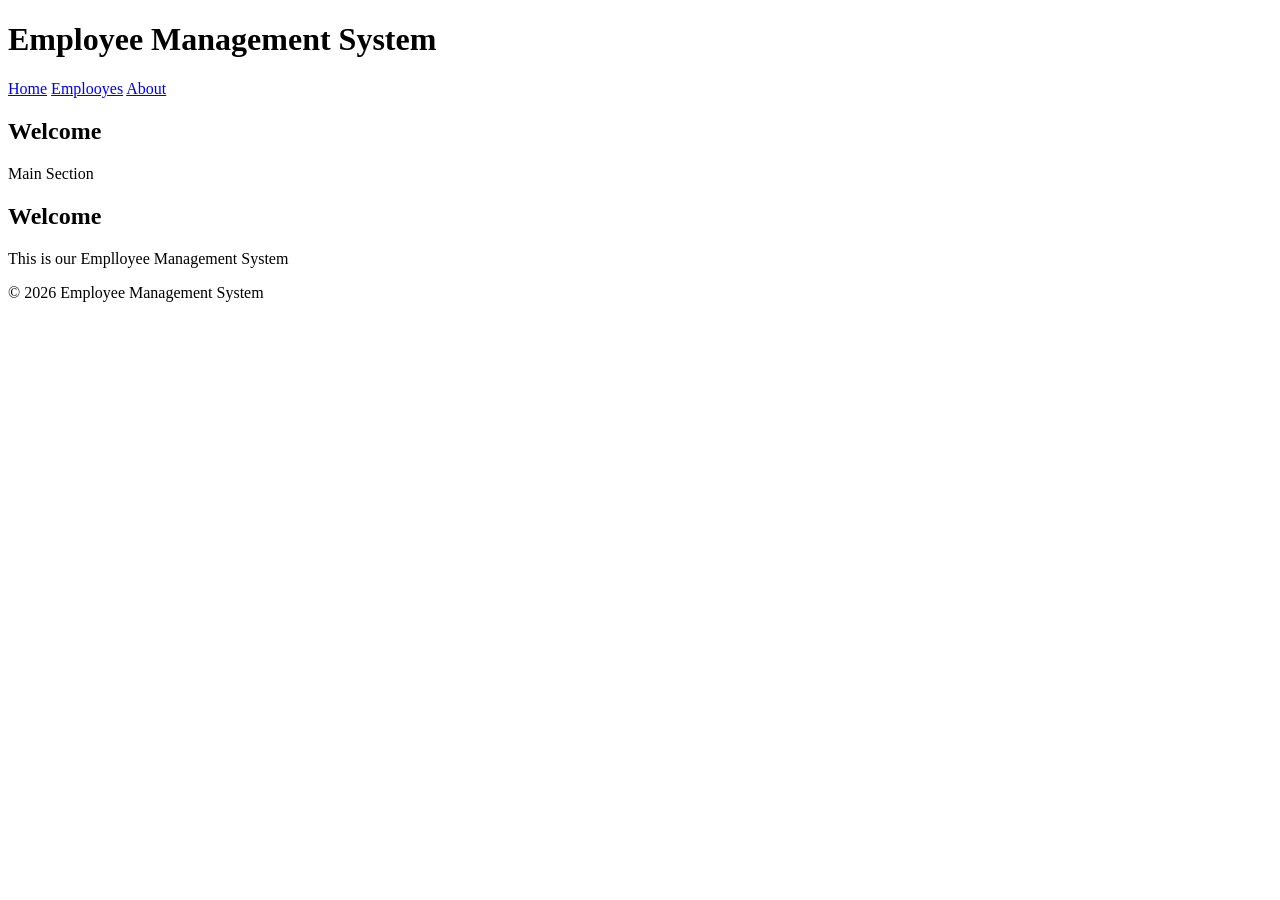
==== index.html @ a309ba33 "Day 2: HTML Structures and Semantic Tags" ====
<!DOCTYPE html>
<html lang="en">

<head>
    <meta charset="UTF-8">
    <meta name="viewport" content="width=device-width, initial-scale=1.0">
    <title>Document</title>
</head>

<body>
    <div id="header">
        <h1>Employee Management System</h1>
        <!-- 
            LOGO
            WEBSITE NAME
            NAVIGATION
          -->

    </div>

    <div id="nav">
        <a href="#">Home</a>
        <a href="#">Emplooyes</a>
        <a href="#">About</a>
    </div>

    <div id="main">
        <h2>Welcome</h2>
        <p>Main Section</p>
    </div>

    <div id="section">
        <h2>Welcome</h2>
        <p>This is our Emplloyee Management System</p>
    </div>

    <div id="footer">
        <footer>
            <p>© 2026 Employee Management System</p>
        </footer>
        <!--
            COPYYRIGHT
            CONTACT INFORMATION
            LINKS
        -->
    </div>

</body>

</html>
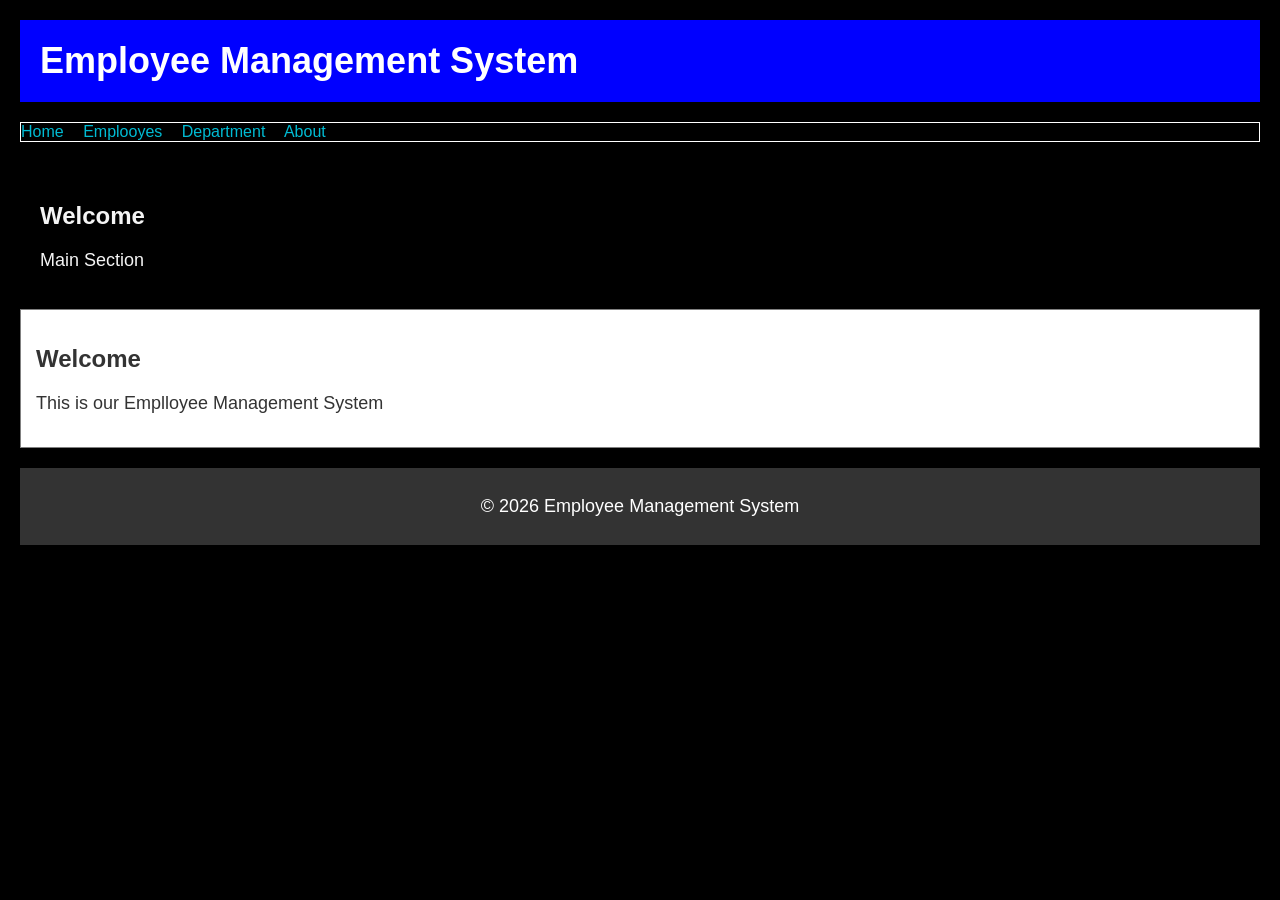
==== commit 3b5a26fa: "Day 3 Adding CSS" ====
--- a/index.html
+++ b/index.html
@@ -1,10 +1,73 @@
-<!DOCTYPE html>
+<!doctype html>
 <html lang="en">
 
 <head>
-    <meta charset="UTF-8">
-    <meta name="viewport" content="width=device-width, initial-scale=1.0">
-    <title>Document</title>
+
+    <meta charset="UTF-8" />
+    <meta name="viewport" content="width=device-width, initial-scale=1.0" />
+    <link rel="stylesheet" href="assets/css/style.css">
+    <title>Employee Management System</title>
+
+    <!-- <style>
+        body {
+            background-color: black;
+            color: #f4f4f4;
+            /* Changed to a light gray so you can read your text */
+            font-family: Arial, sans-serif;
+            /* Fixed the spelling of Arial */
+            margin: 0;
+            padding: 20px;
+        }
+        
+        #header {
+            background-color: blue;
+            color: white;
+            margin-bottom: 20px;
+            padding: 20px;
+            /* Removed the heavy black border so the blue block sits nicely */
+        }
+        
+        #nav {
+            margin-bottom: 20px;
+        }
+        
+        #nav a {
+            color: #00bcd4;
+            /* Gives your links a nice visible color on the black background */
+            text-decoration: none;
+            margin-right: 15px;
+        }
+        
+        #main {
+            padding: 20px;
+        }
+        
+        #section {
+            background-color: white;
+            color: #333;
+            /* Ensures text inside the white section block is dark and readable */
+            border: 1px solid gray;
+            padding: 15px;
+            margin-bottom: 20px;
+        }
+        
+        #footer {
+            background-color: #333;
+            color: white;
+            text-align: center;
+            padding: 10px;
+        }
+        
+        h1 {
+            font-size: 36px;
+            margin: 0;
+        }
+        
+        p {
+            font-size: 18px;
+        }
+    </style>
+    -->
 </head>
 
 <body>
@@ -15,12 +78,12 @@
             WEBSITE NAME
             NAVIGATION
           -->
-
     </div>
 
     <div id="nav">
         <a href="#">Home</a>
         <a href="#">Emplooyes</a>
+        <a href="#">Department</a>
         <a href="#">About</a>
     </div>
 
@@ -44,7 +107,6 @@
             LINKS
         -->
     </div>
-
 </body>
 
 </html>
--- a/assets/css/style.css
+++ b/assets/css/style.css
@@ -0,0 +1,58 @@
+body {
+    background-color: black;
+    color: #f4f4f4;
+    /* Changed to a light gray so you can read your text */
+    font-family: Arial, sans-serif;
+    /* Fixed the spelling of Arial */
+    margin: 0;
+    padding: 20px;
+}
+
+#header {
+    background-color: blue;
+    color: white;
+    margin-bottom: 20px;
+    padding: 20px;
+    /* Removed the heavy black border so the blue block sits nicely */
+}
+
+#nav {
+    margin-bottom: 20px;
+    border: 1px solid white;
+}
+
+#nav a {
+    color: #00bcd4;
+    /* Gives your links a nice visible color on the black background */
+    text-decoration: none;
+    margin-right: 15px;
+}
+
+#main {
+    padding: 20px;
+}
+
+#section {
+    background-color: white;
+    color: #333;
+    /* Ensures text inside the white section block is dark and readable */
+    border: 1px solid gray;
+    padding: 15px;
+    margin-bottom: 20px;
+}
+
+#footer {
+    background-color: #333;
+    color: white;
+    text-align: center;
+    padding: 10px;
+}
+
+h1 {
+    font-size: 36px;
+    margin: 0;
+}
+
+p {
+    font-size: 18px;
+}
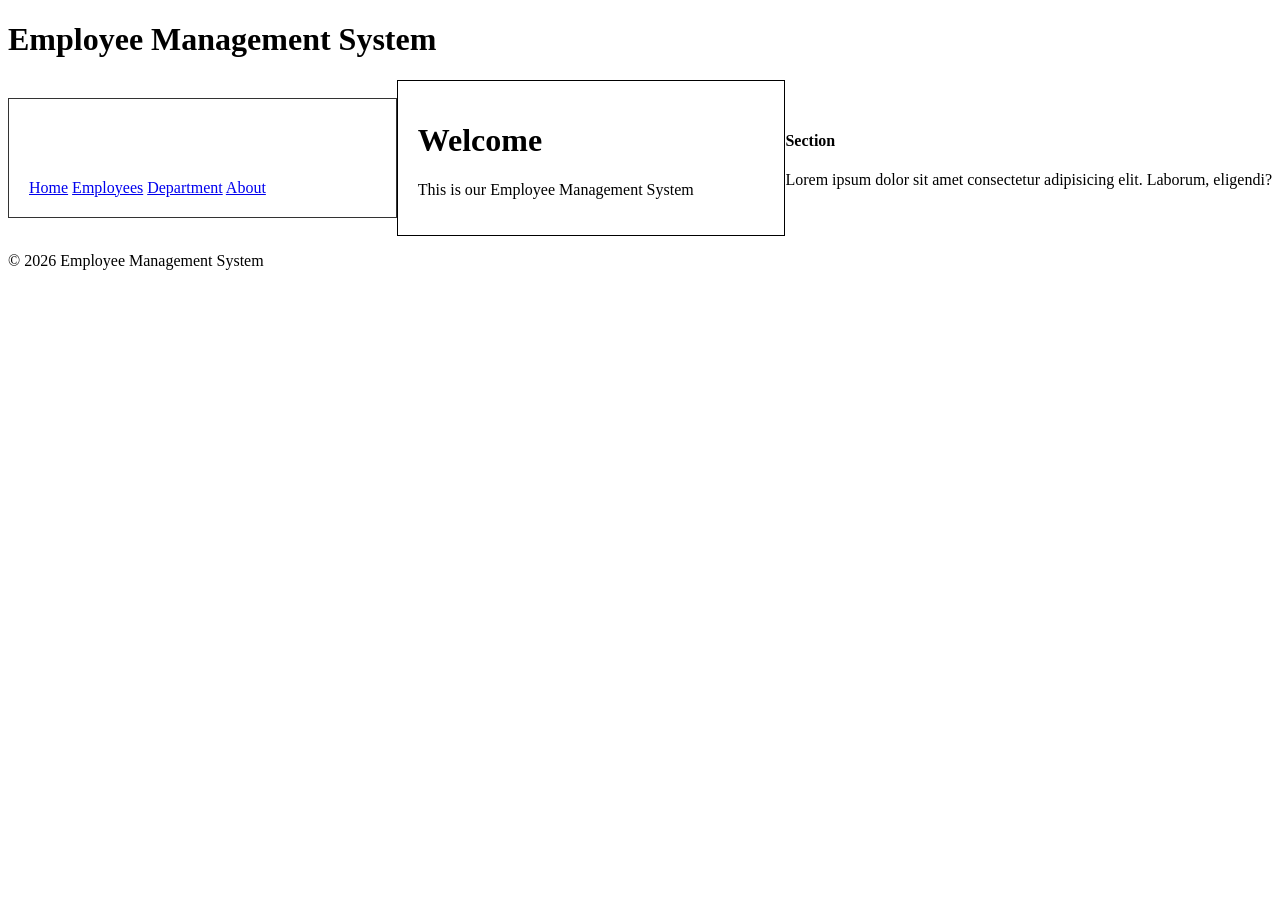
==== commit c496c654: "Day 4 Using Flexbox" ====
--- a/index.html
+++ b/index.html
@@ -2,10 +2,9 @@
 <html lang="en">
 
 <head>
-
     <meta charset="UTF-8" />
     <meta name="viewport" content="width=device-width, initial-scale=1.0" />
-    <link rel="stylesheet" href="assets/css/style.css">
+    <link rel="stylesheet" href="assets/css/style.css" />
     <title>Employee Management System</title>
 
     <!-- <style>
@@ -80,32 +79,34 @@
           -->
     </div>
 
-    <div id="nav">
-        <a href="#">Home</a>
-        <a href="#">Emplooyes</a>
-        <a href="#">Department</a>
-        <a href="#">About</a>
-    </div>
+    <div class="container">
+        <div id="sidebar">
+            <h3>Menu</h3>
 
-    <div id="main">
-        <h2>Welcome</h2>
-        <p>Main Section</p>
-    </div>
+            <a href="#">Home</a>
+            <a href="#">Employees</a>
+            <a href="#">Department</a>
+            <a href="#">About</a>
+        </div>
 
-    <div id="section">
-        <h2>Welcome</h2>
-        <p>This is our Emplloyee Management System</p>
+        <div id="main">
+            <h1>Welcome</h1>
+            <p>This is our Employee Management System</p>
+        </div>
+
+        <div id="section">
+            <h4>Section</h4>
+            <p>
+                Lorem ipsum dolor sit amet consectetur adipisicing elit. Laborum, eligendi?
+            </p>
+        </div>
+
     </div>
 
     <div id="footer">
         <footer>
             <p>© 2026 Employee Management System</p>
         </footer>
-        <!--
-            COPYYRIGHT
-            CONTACT INFORMATION
-            LINKS
-        -->
     </div>
 </body>
 
--- a/assets/css/style.css
+++ b/assets/css/style.css
@@ -1,58 +1,24 @@
-body {
-    background-color: black;
-    color: #f4f4f4;
-    /* Changed to a light gray so you can read your text */
-    font-family: Arial, sans-serif;
-    /* Fixed the spelling of Arial */
-    margin: 0;
-    padding: 20px;
+.container {
+    display: flex;
+    flex-direction: row;
+    /* Main Axis */
+    justify-content: center;
+    /* Main Axis Horizontal*/
+    align-items: center;
+    /* Cross Axis Vertical*/
+    flex-wrap: wrap;
 }
 
-#header {
-    background-color: blue;
+#sidebar {
+    width: 220px;
+    border: 1px solid #333;
     color: white;
-    margin-bottom: 20px;
     padding: 20px;
-    /* Removed the heavy black border so the blue block sits nicely */
-}
-
-#nav {
-    margin-bottom: 20px;
-    border: 1px solid white;
-}
-
-#nav a {
-    color: #00bcd4;
-    /* Gives your links a nice visible color on the black background */
-    text-decoration: none;
-    margin-right: 15px;
+    flex: 1;
 }
 
 #main {
+    flex: 1;
     padding: 20px;
-}
-
-#section {
-    background-color: white;
-    color: #333;
-    /* Ensures text inside the white section block is dark and readable */
-    border: 1px solid gray;
-    padding: 15px;
-    margin-bottom: 20px;
-}
-
-#footer {
-    background-color: #333;
-    color: white;
-    text-align: center;
-    padding: 10px;
-}
-
-h1 {
-    font-size: 36px;
-    margin: 0;
-}
-
-p {
-    font-size: 18px;
+    border: 1px solid black;
 }
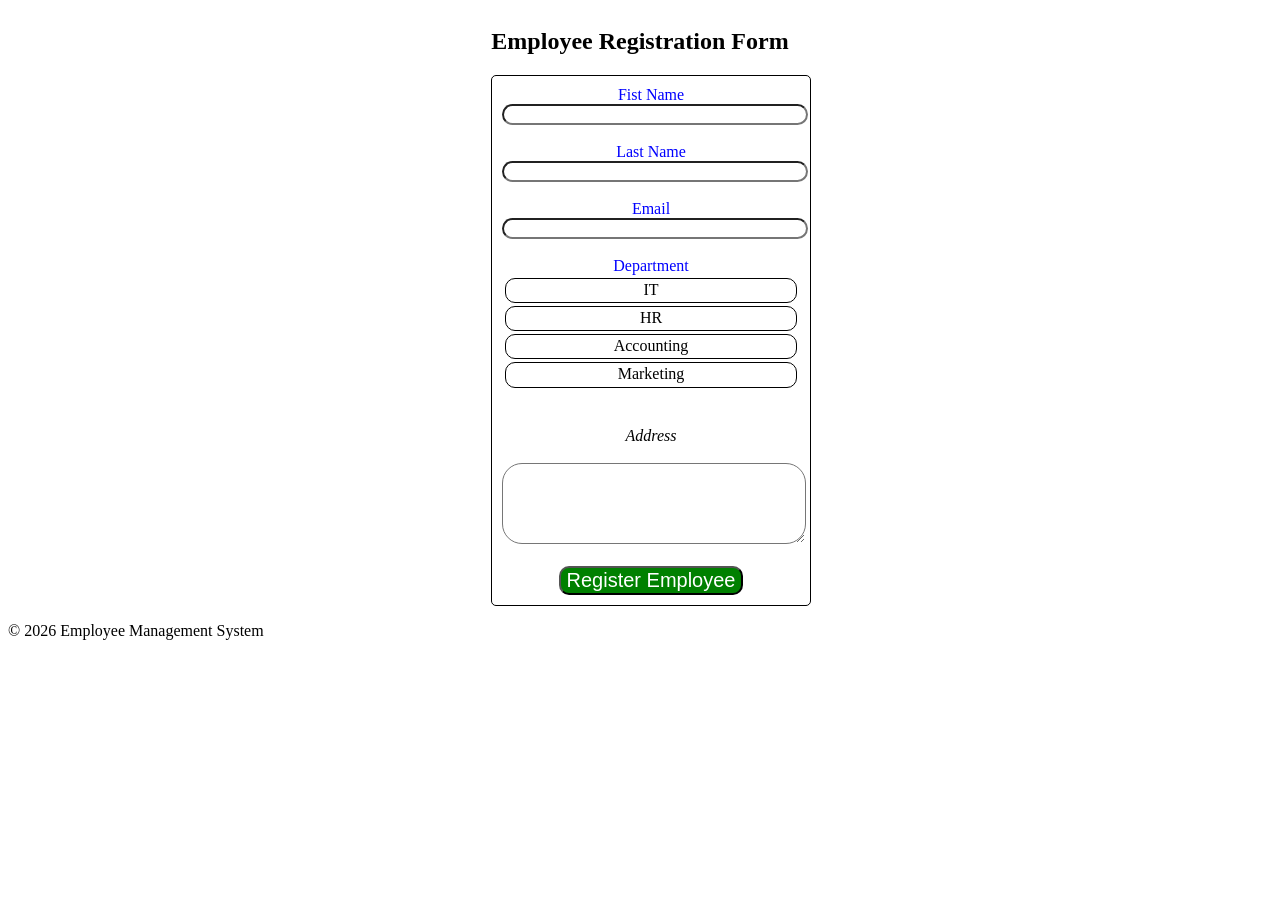
==== commit 54d56257: "Day 5: Inputs,Textarea, Select and Buttons" ====
--- a/index.html
+++ b/index.html
@@ -70,38 +70,39 @@
 </head>
 
 <body>
-    <div id="header">
-        <h1>Employee Management System</h1>
-        <!-- 
-            LOGO
-            WEBSITE NAME
-            NAVIGATION
-          -->
-    </div>
+    <main>
+        <section>
+            <h2>Employee Registration Form</h2>
 
-    <div class="container">
-        <div id="sidebar">
-            <h3>Menu</h3>
+            <form action="#" method="POST">
+                <label for="">Fist Name</label><br />
+                <input type="text" name="first_name" /><br /><br />
 
-            <a href="#">Home</a>
-            <a href="#">Employees</a>
-            <a href="#">Department</a>
-            <a href="#">About</a>
-        </div>
+                <label for="">Last Name</label><br />
+                <input type="text" name="last_name" /><br /><br />
 
-        <div id="main">
-            <h1>Welcome</h1>
-            <p>This is our Employee Management System</p>
-        </div>
+                <label for="">Email</label><br />
+                <input type="text" name="email" /><br /><br />
 
-        <div id="section">
-            <h4>Section</h4>
-            <p>
-                Lorem ipsum dolor sit amet consectetur adipisicing elit. Laborum, eligendi?
-            </p>
-        </div>
+                <label for="">Department</label>
+                <option value="">IT</option>
+                <option value="">HR</option>
+                <option value="">Accounting</option>
+                <option value="">Marketing</option>
 
-    </div>
+                <br /><br />
+
+                <address>Address</address>
+                <br/>
+
+                <textarea name="address" id="" rows="5"></textarea>
+
+                <br /><br />
+
+                <button type="submit">Register Employee</button>
+            </form>
+        </section>
+    </main>
 
     <div id="footer">
         <footer>
--- a/assets/css/style.css
+++ b/assets/css/style.css
@@ -1,24 +1,41 @@
-.container {
+main {
     display: flex;
-    flex-direction: row;
-    /* Main Axis */
     justify-content: center;
-    /* Main Axis Horizontal*/
-    align-items: center;
-    /* Cross Axis Vertical*/
-    flex-wrap: wrap;
 }
 
-#sidebar {
-    width: 220px;
-    border: 1px solid #333;
-    color: white;
-    padding: 20px;
-    flex: 1;
+form {
+    border: 1px solid black;
+    border-radius: 5px;
+    padding: 10px;
+    text-align: center;
+    width: 100%;
 }
 
-#main {
-    flex: 1;
-    padding: 20px;
+label {
+    color: blue;
+}
+
+button {
+    background-color: green;
+    border-radius: 10px;
+    font-family: Arial, Helvetica, sans-serif;
+    font-size: 20px;
+    color: white;
+}
+
+input {
+    width: 100%;
+    border-radius: 20px;
+}
+
+option {
     border: 1px solid black;
+    border-radius: 10px;
+    padding: 2px;
+    margin: 3px;
+}
+
+textarea {
+    width: 100%;
+    border-radius: 20px;
 }
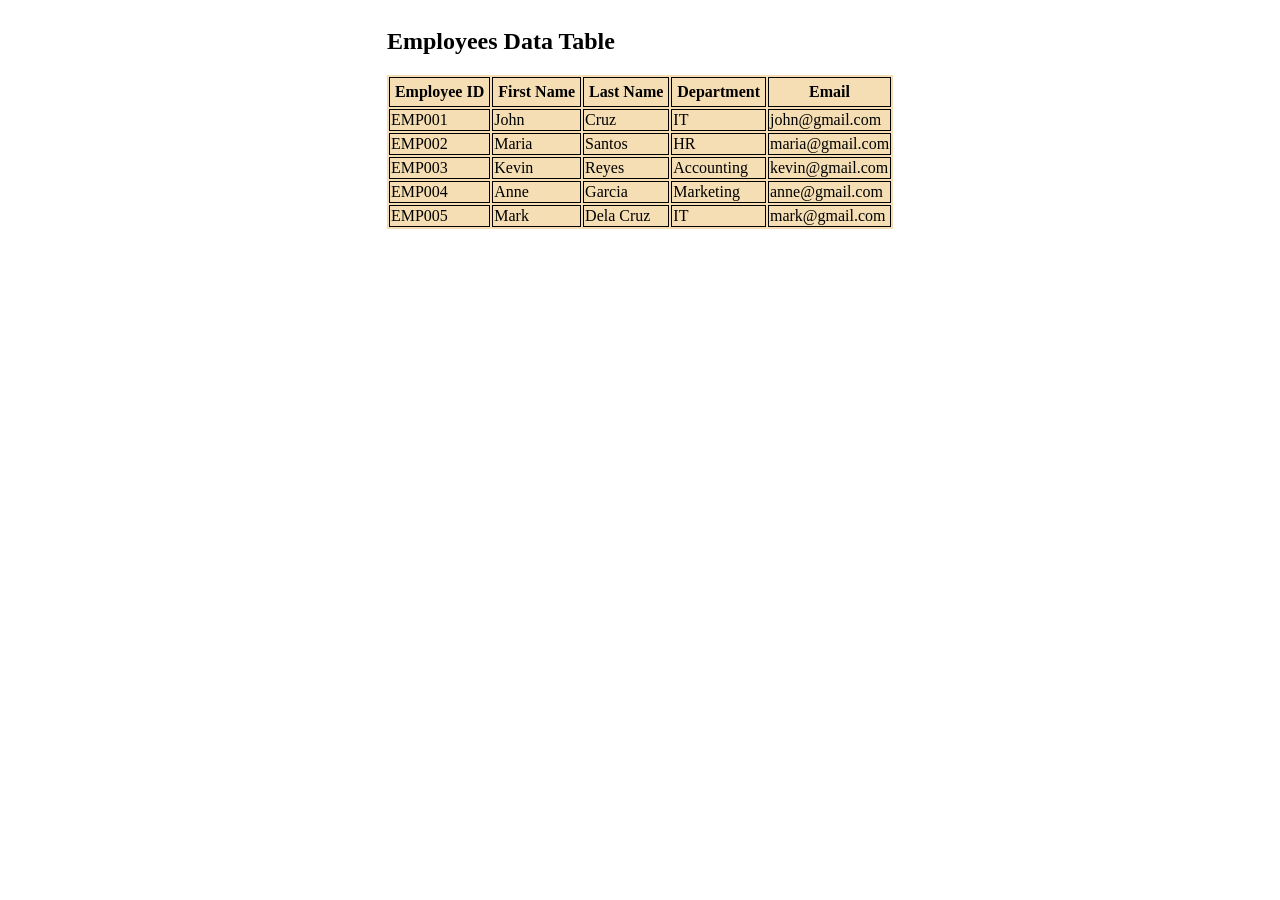
==== commit 4270964b: "Day 6: Tables and data" ====
--- a/index.html
+++ b/index.html
@@ -5,110 +5,64 @@
     <meta charset="UTF-8" />
     <meta name="viewport" content="width=device-width, initial-scale=1.0" />
     <link rel="stylesheet" href="assets/css/style.css" />
-    <title>Employee Management System</title>
-
-    <!-- <style>
-        body {
-            background-color: black;
-            color: #f4f4f4;
-            /* Changed to a light gray so you can read your text */
-            font-family: Arial, sans-serif;
-            /* Fixed the spelling of Arial */
-            margin: 0;
-            padding: 20px;
-        }
-        
-        #header {
-            background-color: blue;
-            color: white;
-            margin-bottom: 20px;
-            padding: 20px;
-            /* Removed the heavy black border so the blue block sits nicely */
-        }
-        
-        #nav {
-            margin-bottom: 20px;
-        }
-        
-        #nav a {
-            color: #00bcd4;
-            /* Gives your links a nice visible color on the black background */
-            text-decoration: none;
-            margin-right: 15px;
-        }
-        
-        #main {
-            padding: 20px;
-        }
-        
-        #section {
-            background-color: white;
-            color: #333;
-            /* Ensures text inside the white section block is dark and readable */
-            border: 1px solid gray;
-            padding: 15px;
-            margin-bottom: 20px;
-        }
-        
-        #footer {
-            background-color: #333;
-            color: white;
-            text-align: center;
-            padding: 10px;
-        }
-        
-        h1 {
-            font-size: 36px;
-            margin: 0;
-        }
-        
-        p {
-            font-size: 18px;
-        }
-    </style>
-    -->
+    <title>Emplooyee Management System</title>
 </head>
 
 <body>
     <main>
         <section>
-            <h2>Employee Registration Form</h2>
+            <h1>Employees Data Table</h1>
+            <table>
+                <tr>
+                    <th>Employee ID</th>
+                    <th>First Name</th>
+                    <th>Last Name</th>
+                    <th>Department</th>
+                    <th>Email</th>
+                </tr>
 
-            <form action="#" method="POST">
-                <label for="">Fist Name</label><br />
-                <input type="text" name="first_name" /><br /><br />
+                <tr>
+                    <td>EMP001</td>
+                    <td>John</td>
+                    <td>Cruz</td>
+                    <td>IT</td>
+                    <td>john@gmail.com</td>
+                </tr>
 
-                <label for="">Last Name</label><br />
-                <input type="text" name="last_name" /><br /><br />
+                <tr>
+                    <td>EMP002</td>
+                    <td>Maria</td>
+                    <td>Santos</td>
+                    <td>HR</td>
+                    <td>maria@gmail.com</td>
+                </tr>
 
-                <label for="">Email</label><br />
-                <input type="text" name="email" /><br /><br />
+                <tr>
+                    <td>EMP003</td>
+                    <td>Kevin</td>
+                    <td>Reyes</td>
+                    <td>Accounting</td>
+                    <td>kevin@gmail.com</td>
+                </tr>
 
-                <label for="">Department</label>
-                <option value="">IT</option>
-                <option value="">HR</option>
-                <option value="">Accounting</option>
-                <option value="">Marketing</option>
+                <tr>
+                    <td>EMP004</td>
+                    <td>Anne</td>
+                    <td>Garcia</td>
+                    <td>Marketing</td>
+                    <td>anne@gmail.com</td>
+                </tr>
 
-                <br /><br />
-
-                <address>Address</address>
-                <br/>
-
-                <textarea name="address" id="" rows="5"></textarea>
-
-                <br /><br />
-
-                <button type="submit">Register Employee</button>
-            </form>
+                <tr>
+                    <td>EMP005</td>
+                    <td>Mark</td>
+                    <td>Dela Cruz</td>
+                    <td>IT</td>
+                    <td>mark@gmail.com</td>
+                </tr>
+            </table>
         </section>
     </main>
-
-    <div id="footer">
-        <footer>
-            <p>© 2026 Employee Management System</p>
-        </footer>
-    </div>
 </body>
 
 </html>
--- a/assets/css/style.css
+++ b/assets/css/style.css
@@ -1,41 +1,19 @@
 main {
     display: flex;
+    flex-direction: row;
     justify-content: center;
+    align-items: center;
 }
 
-form {
-    border: 1px solid black;
-    border-radius: 5px;
-    padding: 10px;
-    text-align: center;
-    width: 100%;
+table {
+    background-color: wheat;
 }
 
-label {
-    color: blue;
+th {
+    border: 1px solid black;
+    padding: 5px;
 }
 
-button {
-    background-color: green;
-    border-radius: 10px;
-    font-family: Arial, Helvetica, sans-serif;
-    font-size: 20px;
-    color: white;
-}
-
-input {
-    width: 100%;
-    border-radius: 20px;
-}
-
-option {
+td {
     border: 1px solid black;
-    border-radius: 10px;
-    padding: 2px;
-    margin: 3px;
-}
-
-textarea {
-    width: 100%;
-    border-radius: 20px;
 }
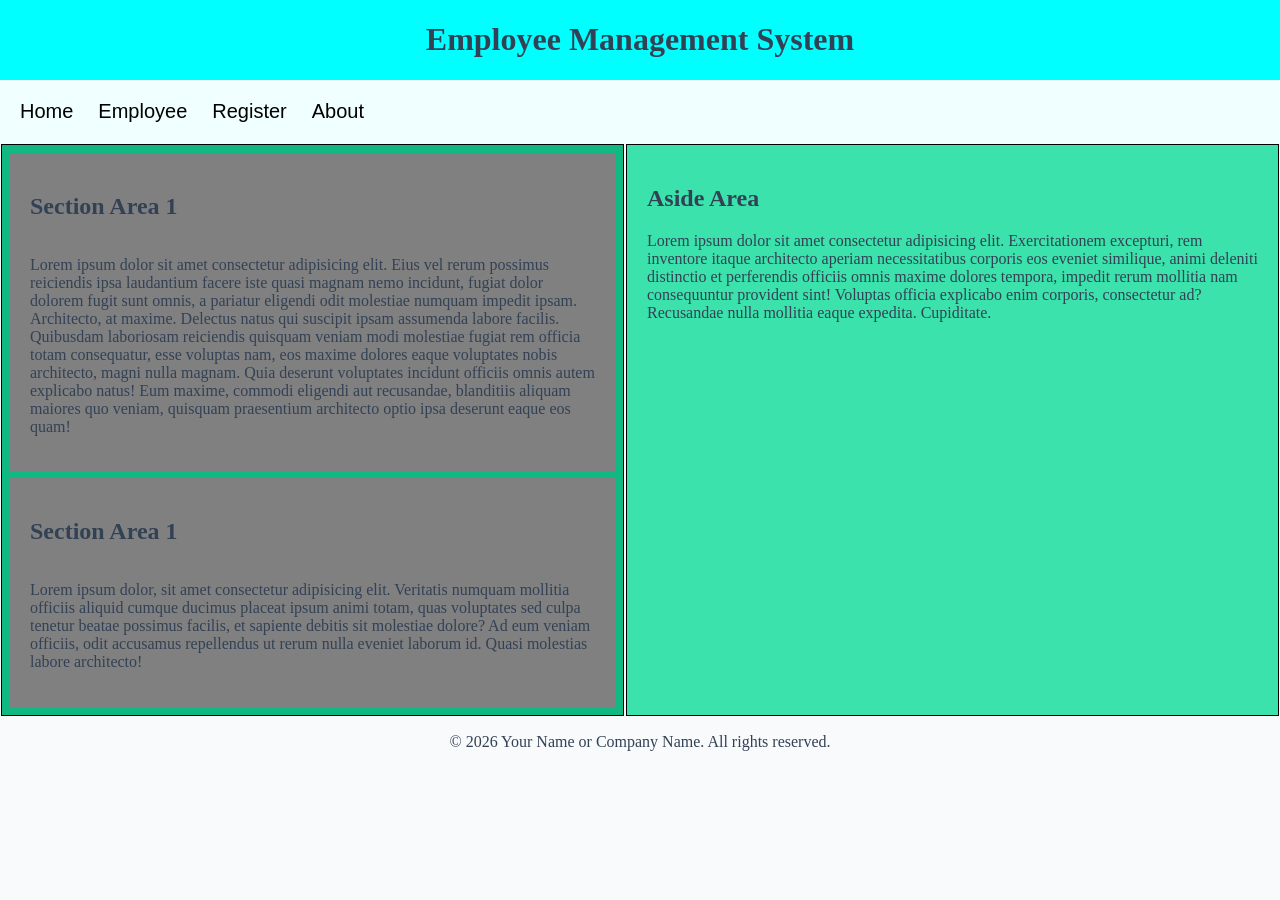
==== commit 76c8380e: "Review and Apply" ====
--- a/index.html
+++ b/index.html
@@ -5,64 +5,55 @@
     <meta charset="UTF-8" />
     <meta name="viewport" content="width=device-width, initial-scale=1.0" />
     <link rel="stylesheet" href="assets/css/style.css" />
-    <title>Emplooyee Management System</title>
+    <title>Employee Management System</title>
 </head>
 
 <body>
+    <header>
+        <div class="home-header">
+            <h1>Employee Management System</h1>
+        </div>
+    </header>
+
+    <nav>
+        <a href="index.html">Home</a>
+        <a href="total_employees.html">Employee</a>
+        <a href="register.html">Register</a>
+        <a href="about.html">About</a>
+    </nav>
+
     <main>
         <section>
-            <h1>Employees Data Table</h1>
-            <table>
-                <tr>
-                    <th>Employee ID</th>
-                    <th>First Name</th>
-                    <th>Last Name</th>
-                    <th>Department</th>
-                    <th>Email</th>
-                </tr>
+            <div id="section1">
+                <h2>Section Area 1</h2>
+                <p>
+                    Lorem ipsum dolor sit amet consectetur adipisicing elit. Eius vel rerum possimus reiciendis ipsa laudantium facere iste quasi magnam nemo incidunt, fugiat dolor dolorem fugit sunt omnis, a pariatur eligendi odit molestiae numquam impedit ipsam. Architecto,
+                    at maxime. Delectus natus qui suscipit ipsam assumenda labore facilis. Quibusdam laboriosam reiciendis quisquam veniam modi molestiae fugiat rem officia totam consequatur, esse voluptas nam, eos maxime dolores eaque voluptates nobis
+                    architecto, magni nulla magnam. Quia deserunt voluptates incidunt officiis omnis autem explicabo natus! Eum maxime, commodi eligendi aut recusandae, blanditiis aliquam maiores quo veniam, quisquam praesentium architecto optio ipsa
+                    deserunt eaque eos quam!
+                </p>
+            </div>
 
-                <tr>
-                    <td>EMP001</td>
-                    <td>John</td>
-                    <td>Cruz</td>
-                    <td>IT</td>
-                    <td>john@gmail.com</td>
-                </tr>
+            <div id="section2">
+                <h2>Section Area 1</h2>
+                <p>
+                    Lorem ipsum dolor, sit amet consectetur adipisicing elit. Veritatis numquam mollitia officiis aliquid cumque ducimus placeat ipsum animi totam, quas voluptates sed culpa tenetur beatae possimus facilis, et sapiente debitis sit molestiae dolore? Ad eum
+                    veniam officiis, odit accusamus repellendus ut rerum nulla eveniet laborum id. Quasi molestias labore architecto!
+                </p>
+            </div>
+        </section>
 
-                <tr>
-                    <td>EMP002</td>
-                    <td>Maria</td>
-                    <td>Santos</td>
-                    <td>HR</td>
-                    <td>maria@gmail.com</td>
-                </tr>
+        <aside>
+            <h2>Aside Area</h2>
+            <p>
+                Lorem ipsum dolor sit amet consectetur adipisicing elit. Exercitationem excepturi, rem inventore itaque architecto aperiam necessitatibus corporis eos eveniet similique, animi deleniti distinctio et perferendis officiis omnis maxime dolores tempora, impedit
+                rerum mollitia nam consequuntur provident sint! Voluptas officia explicabo enim corporis, consectetur ad? Recusandae nulla mollitia eaque expedita. Cupiditate. </p>
+        </aside>
+    </main>
 
-                <tr>
-                    <td>EMP003</td>
-                    <td>Kevin</td>
-                    <td>Reyes</td>
-                    <td>Accounting</td>
-                    <td>kevin@gmail.com</td>
-                </tr>
-
-                <tr>
-                    <td>EMP004</td>
-                    <td>Anne</td>
-                    <td>Garcia</td>
-                    <td>Marketing</td>
-                    <td>anne@gmail.com</td>
-                </tr>
-
-                <tr>
-                    <td>EMP005</td>
-                    <td>Mark</td>
-                    <td>Dela Cruz</td>
-                    <td>IT</td>
-                    <td>mark@gmail.com</td>
-                </tr>
-            </table>
-        </section>
-    </main>
+    <footer>
+        <p>&copy; 2026 Your Name or Company Name. All rights reserved.</p>
+    </footer>
 </body>
 
 </html>
--- a/assets/css/style.css
+++ b/assets/css/style.css
@@ -1,19 +1,204 @@
+body {
+    background-color: #F8FAFC;
+    color: #334155;
+    margin: 0;
+    min-height: 100vh;
+    display: flex;
+    flex-direction: column;
+}
+
+header {
+    background-color: aqua;
+}
+
+h2 {
+    font-size: 24px;
+}
+
+.home-header h1 {
+    text-align: center;
+    font-size: 32px;
+}
+
+nav {
+    display: flex;
+    flex-direction: row;
+    justify-content: flex-start;
+    background-color: azure;
+    padding: 20px;
+}
+
+a {
+    font-family: 'Trebuchet MS', 'Lucida Sans Unicode', 'Lucida Grande', 'Lucida Sans', Arial, sans-serif;
+    font-size: 20px;
+    color: black;
+    text-decoration: none;
+    margin: 0 25px 0 0;
+}
+
 main {
     display: flex;
     flex-direction: row;
     justify-content: center;
-    align-items: center;
-}
-
-table {
-    background-color: wheat;
-}
-
-th {
+    align-items: stretch;
+    width: 100%;
+    box-sizing: border-box;
+}
+
+section {
+    display: flex;
+    flex-direction: column;
+    background-color: #10B981;
     border: 1px solid black;
     padding: 5px;
-}
-
+    margin: 1px;
+    flex: 1;
+}
+
+#section1 {
+    display: flex;
+    flex-direction: column;
+    justify-content: flex-start;
+    align-items: flex-start;
+    background-color: gray;
+    padding: 20px;
+    margin: 3px;
+    flex: 1;
+}
+
+#section2 {
+    display: flex;
+    flex-direction: column;
+    justify-content: flex-start;
+    align-items: first baseline;
+    background-color: gray;
+    padding: 20px;
+    margin: 3px;
+    flex: 1;
+}
+
+aside {
+    background-color: #3be2ab;
+    border: 1px solid black;
+    padding: 20px;
+    margin: 1px;
+    flex: 1;
+}
+
+footer {
+    display: flex;
+    flex-direction: row;
+    justify-content: center;
+}
+
+#emp-section {
+    display: flex;
+    flex-direction: row;
+    justify-content: center;
+    align-items: center;
+    /* Allows the table area to expand naturally */
+    width: auto;
+    /* Preve
+    nts the table from stretching too wide on giant screens */
+}
+
+table {
+    width: 100%;
+    border-collapse: collapse;
+    background-color: white;
+    /* Optional: Makes the text readable against the green background */
+}
+
+th,
 td {
+    border: 1px solid #ddd;
+    padding: 10px;
+    text-align: center;
+}
+
+#section-form {
+    background-color: #ddd;
+    display: flex;
+    flex-direction: column;
+    justify-content: center;
+    align-items: center;
+    max-width: 450px;
+    width: auto;
+    margin: 20px auto;
+    padding: 0 100px;
+}
+
+form {
+    display: flex;
+    flex-direction: column;
+    text-align: left;
+    width: auto;
+    margin: 20px;
+    font-size: 20px;
+}
+
+input,
+textarea,
+select,
+button {
+    border-radius: 10px;
+    font-size: 20px;
+    margin: 10px 0;
+}
+
+button {
+    background-color: #3be2ab;
+}
+
+.about {
+    display: flex;
+    flex-direction: column;
+    justify-content: center;
+    align-items: ce;
+    width: auto;
+    margin: 20px;
+    height: 100%;
+}
+
+#topic {
+    display: flex;
+    flex-direction: column;
+    justify-content: flex-start;
+    align-items: stretch;
+    margin: 20px;
+    width: 100%;
+}
+
+#one {
+    display: flex;
+    flex-direction: row;
+    justify-content: center;
+    align-items: center;
+    margin: 10px;
     border: 1px solid black;
+    height: 50vh;
+}
+
+#mission {
+    display: flex;
+    flex-direction: column;
+    justify-content: start;
+    align-items: stretch;
+    flex: 1;
+    margin: 5px;
+    padding: 5px;
+    background-color: #29ca5f;
+    height: 48vh;
+}
+
+#vision {
+    display: flex;
+    flex-direction: column;
+    justify-content: start;
+    align-items: stretch;
+    flex: 1;
+    margin: 5px;
+    padding: 5px;
+    background-color: #ebc6eb;
+    height: 48vh;
 }
